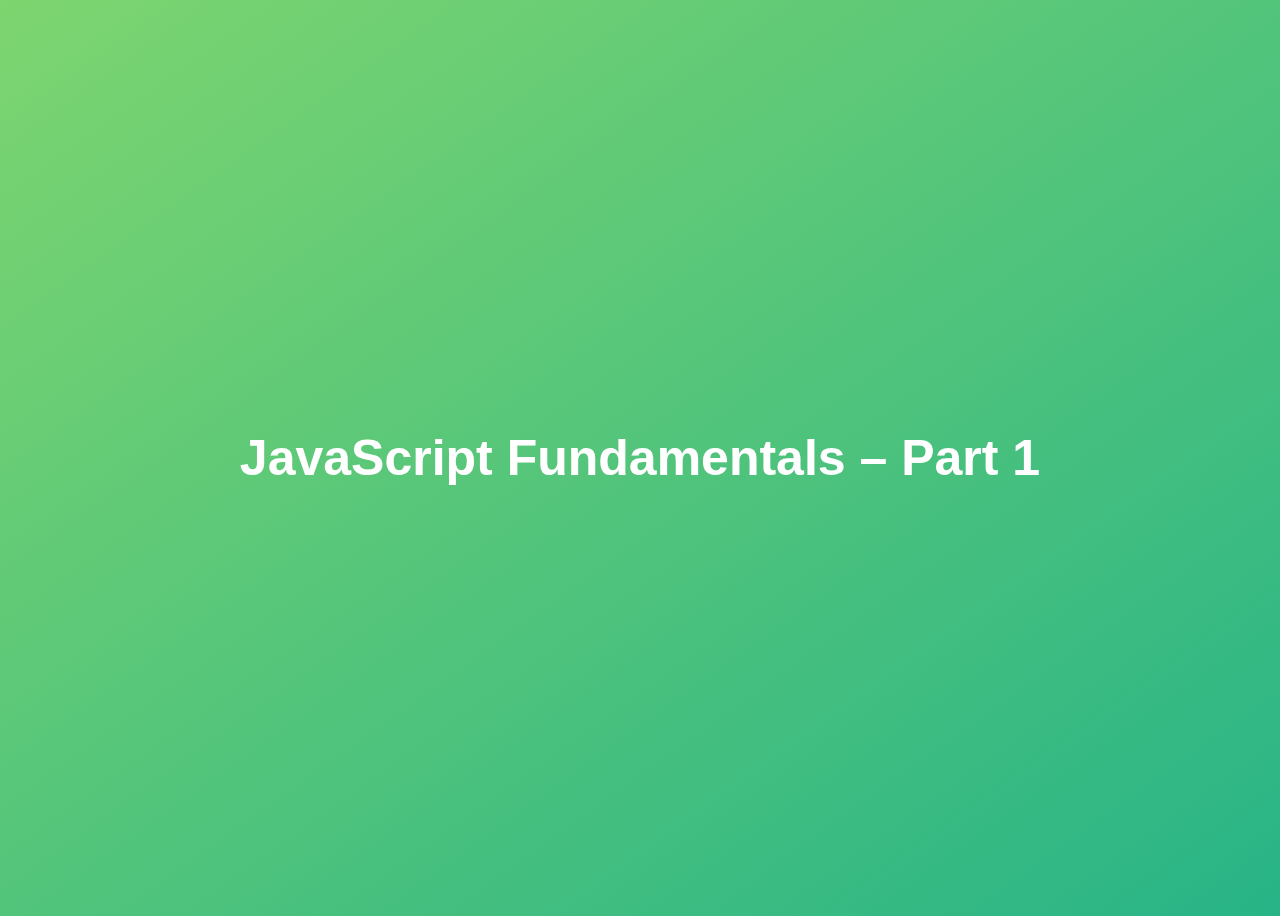
==== 01-Fundamentals-Part-1/starter/index.html @ b7a58fbd "initial commit" ====
<!DOCTYPE html>
<html lang="en">
  <head>
    <meta charset="UTF-8" />
    <meta name="viewport" content="width=device-width, initial-scale=1.0" />
    <meta http-equiv="X-UA-Compatible" content="ie=edge" />
    <title>JavaScript Fundamentals – Part 1</title>
    <style>
      body {
        height: 100vh;
        display: flex;
        align-items: center;
        background: linear-gradient(to top left, #28b487, #7dd56f);
      }
      h1 {
        font-family: sans-serif;
        font-size: 50px;
        line-height: 1.3;
        width: 100%;
        padding: 30px;
        text-align: center;
        color: white;
      }
    </style>

    <script>
     let js = 'amazing';
     if (js === 'amazing') alert('JavaScript is Fun!!!')

     40 + 8 + 23 -10;
     console.log(40 + 8 + 23 -10 )
    </script>
  </head>
  <body>
    <h1>JavaScript Fundamentals – Part 1</h1>
  </body>
</html>
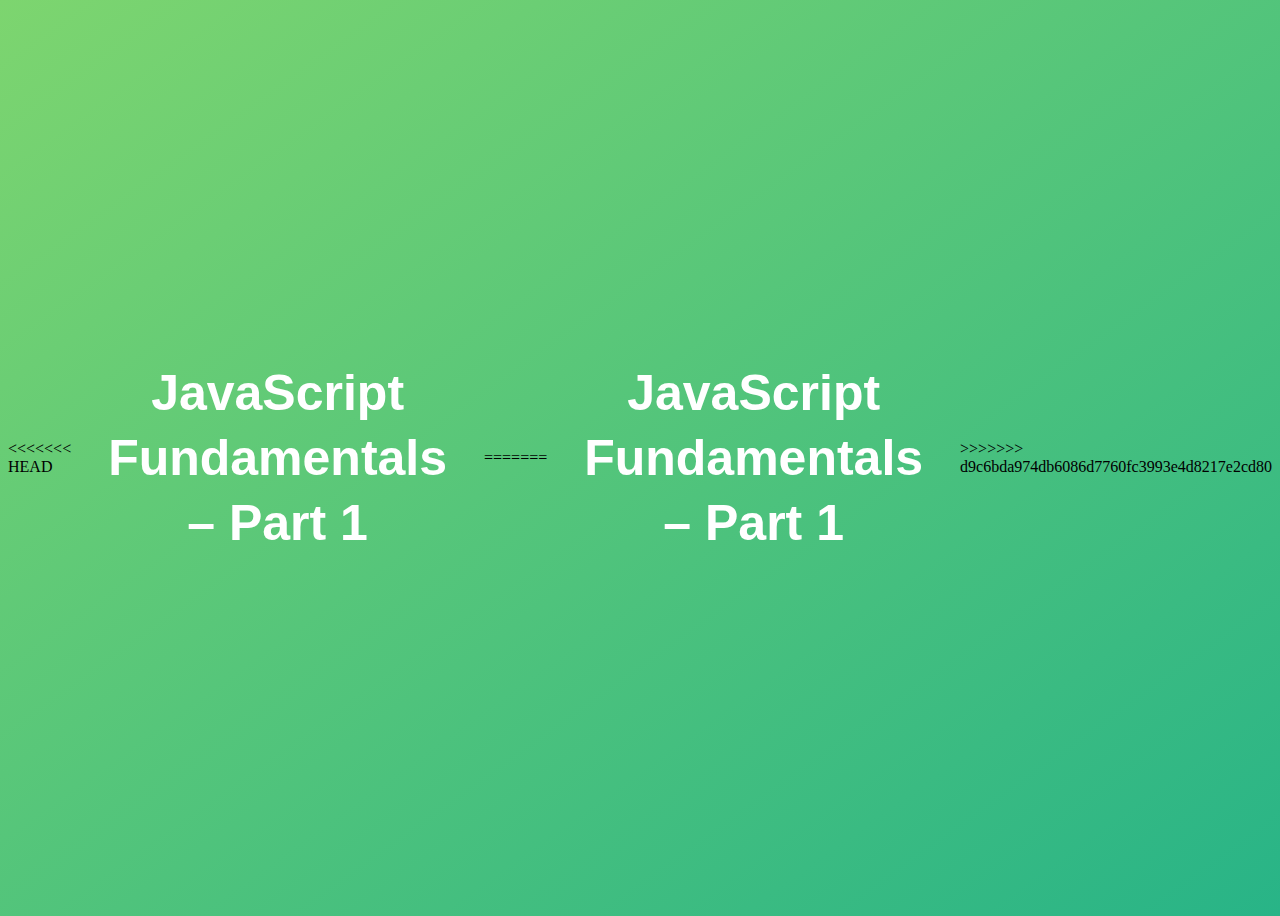
==== commit 65fb2006: "changes to main" ====
--- a/01-Fundamentals-Part-1/starter/index.html
+++ b/01-Fundamentals-Part-1/starter/index.html
@@ -22,6 +22,12 @@
         color: white;
       }
     </style>
+<<<<<<< HEAD
+  </head>
+  <body>
+    <h1>JavaScript Fundamentals – Part 1</h1>
+    <script src="assignments.js"></script>
+=======
 
     <script>
      let js = 'amazing';
@@ -33,5 +39,6 @@
   </head>
   <body>
     <h1>JavaScript Fundamentals – Part 1</h1>
+>>>>>>> d9c6bda974db6086d7760fc3993e4d8217e2cd80
   </body>
 </html>
